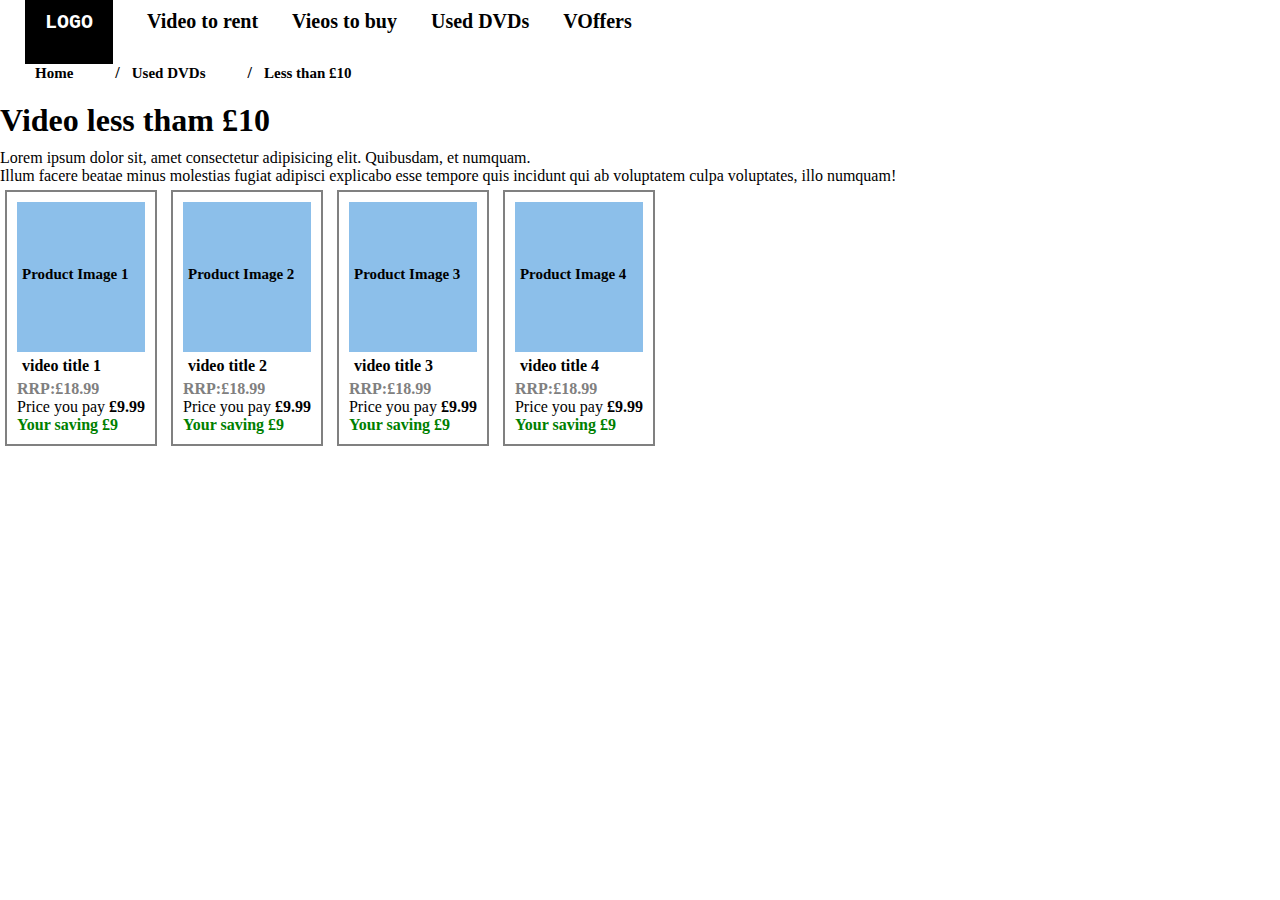
==== brief2/index.html @ 4c08c48c "AjouterBrief" ====
<!DOCTYPE html>
<html lang="en">
<head>
    <meta charset="UTF-8">
    <meta http-equiv="X-UA-Compatible" content="IE=edge">
    <meta name="viewport" content="width=device-width, initial-scale=1.0">
    <title>magasin de video</title>
    <link rel="stylesheet" href="style.css">
</head>
<body>
    <header>
        <ul>
            <li><a class="logo" href="#">LOGO</a></li>
            <li><a href="#">Video to rent</a></li>
            <li><a href="#">Vieos to buy</a></li>
            <li><a href="#">Used DVDs</a></li>
            <li><a href="#">VOffers</a></li>
        </ul>
    </header>
    <nav>
        <div class="nav">
            <ol>
                <li><a href="#">Home</a></li>
                <li><a href="#">Used DVDs</a></li>
                <li><a href="#">Less than £10</a></li>
            </ol>
        </div>
    </nav>
    <section>
        <h1>Video less tham £10</h1>
        <p>
            Lorem ipsum dolor sit, amet consectetur adipisicing elit. Quibusdam, et numquam.<br>
            Illum facere beatae minus molestias fugiat adipisci explicabo esse tempore quis incidunt qui ab voluptatem culpa voluptates, illo numquam!
        </p>
    </section>
    <footer>
        <ul>
            <li>
                <h4>Product Image 1</h4>
                <h2>video title 1 </h2>
                <span>RRP:£18.99</span>
                <p>Price you pay <a href="#">£9.99</a><br>
                    <span>Your saving £9</span>
                </p>
            </li>
            <li>
                <h4>Product Image 2</h4>
                <h2>video title 2 </h2>
                <span>RRP:£18.99</span>
                <p>Price you pay <a href="#">£9.99</a><br>
                    <span>Your saving £9</span>
                </p>
            </li>
            <li>
                <h4>Product Image 3</h4>
                <h2>video title 3 </h2>
                <span>RRP:£18.99</span>
                <p>Price you pay <a href="#">£9.99</a><br>
                    <span>Your saving £9</span>
                </p>
            </li>
            <li>
                <h4>Product Image 4</h4>
                <h2>video title 4 </h2>
                <span>RRP:£18.99</span>
                <p>Price you pay <a href="#">£9.99</a><br>
                    <span>Your saving £9</span>
                </p>
            </li>
        </ul>
    </footer>
</body>
</html>
---- brief2/style.css ----
* {
    margin: 0;
    padding: 0;
}

header {
    padding: 10px;
}

.logo {    
    background-color: black;
    color: white;
    padding: 30px 20px ;
    font-family:'Courier New', Courier, monospace;
}

header ul li a {
    text-decoration: none;
    color: black;
    font-size: 20px;
    font-weight: bold;
}

li {
    display: inline;
    padding: 15px;
}

ul,ol {
    list-style: none;
}

.nav {
    margin: 20px;
}

.nav li+li:before{
    padding: 8px;
    color: black;
    content: "/\00a0";
    font-weight: bold;
}

.nav a {
    text-decoration: none;
    color: black;
    font-size: 15px;
    font-weight: bold;
}

ul li a:hover{
    text-decoration:underline;
}

.nav a:hover{
    text-decoration:underline;
}

section p {
    padding-top: 10px;
}

footer ul li  {
    display: inline-block;
    padding: 10px;
    box-sizing: border-box;
    border: 2px solid gray;
    margin: 5px;
    position: relative;
}

footer ul li h4 {
    background-color: #8cbfea;
    width: 100%;
    height: 150px;
    box-sizing: border-box;
    padding: 5px;
    padding-top: 50%;
    font-size: 15px;
}

footer ul li h2 {
    padding: 5px;
    font-size: medium;
}

footer span {
    color: gray;
    font-weight: bold;
}

footer p span {
    color: green;
}

footer p a {
    color: black;
    text-decoration: none;
    font-weight: bold;
}
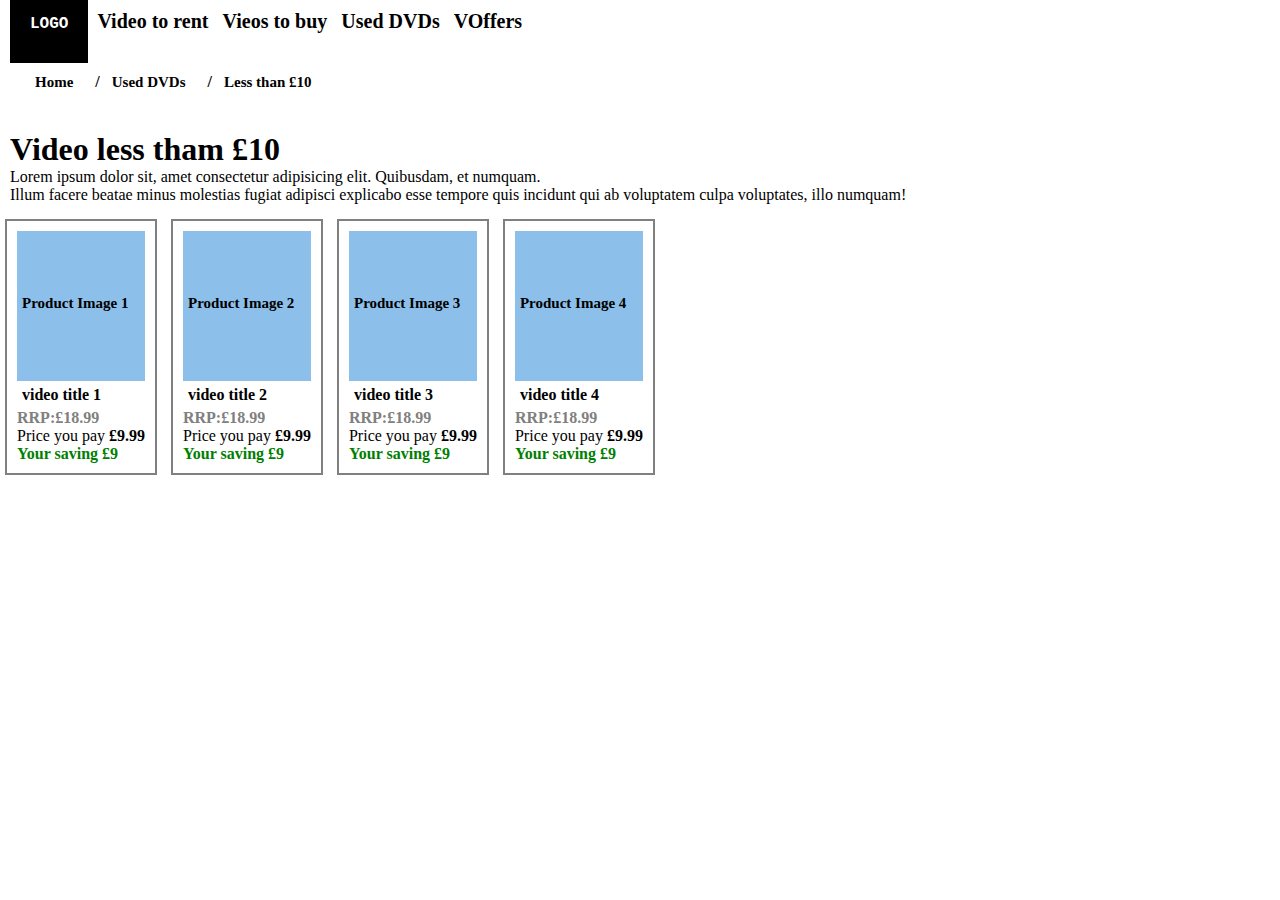
==== commit 44b814c7: "MediaQuerie" ====
--- a/brief2/index.html
+++ b/brief2/index.html
@@ -10,7 +10,7 @@
 <body>
     <header>
         <ul>
-            <li><a class="logo" href="#">LOGO</a></li>
+            <a class="logo" href="#">LOGO</a>
             <li><a href="#">Video to rent</a></li>
             <li><a href="#">Vieos to buy</a></li>
             <li><a href="#">Used DVDs</a></li>
--- a/brief2/style.css
+++ b/brief2/style.css
@@ -12,6 +12,9 @@
     color: white;
     padding: 30px 20px ;
     font-family:'Courier New', Courier, monospace;
+    text-decoration: none;
+    font-weight: bold;
+    display: inline;
 }
 
 header ul li a {
@@ -23,7 +26,7 @@
 
 li {
     display: inline;
-    padding: 15px;
+    padding: 5px;
 }
 
 ul,ol {
@@ -32,6 +35,7 @@
 
 .nav {
     margin: 20px;
+    padding: 10px;
 }
 
 .nav li+li:before{
@@ -56,7 +60,8 @@
     text-decoration:underline;
 }
 
-section p {
+section  {
+    margin: 10px;
     padding-top: 10px;
 }
 
@@ -66,7 +71,6 @@
     box-sizing: border-box;
     border: 2px solid gray;
     margin: 5px;
-    position: relative;
 }
 
 footer ul li h4 {
@@ -99,8 +103,33 @@
     font-weight: bold;
 }
 
+@media only screen and (max-width: 610px) {
+    .logo{
+        display: block;
+        text-align: center;
+    }
+    header ul li{
+        border: 1px solid gray;
+        display: inline-block;
+        margin: 5px;
+    }
+    .nav li+li:before{
+        content: ">";
+        font-size: 20px;
+        font-weight: bold;
+    }
+    footer ul li  {
+        display: block;
+        padding: 10px;
+        box-sizing: border-box;
+        border: 2px solid gray;
+        margin: 5px;
+    }
+    footer ul li h4 {
+        background-color: #8cbfea;
+        box-sizing: border-box;
+        text-align: center;
+        padding-bottom: 50%;
+    }
 
-
-
-
-
+  }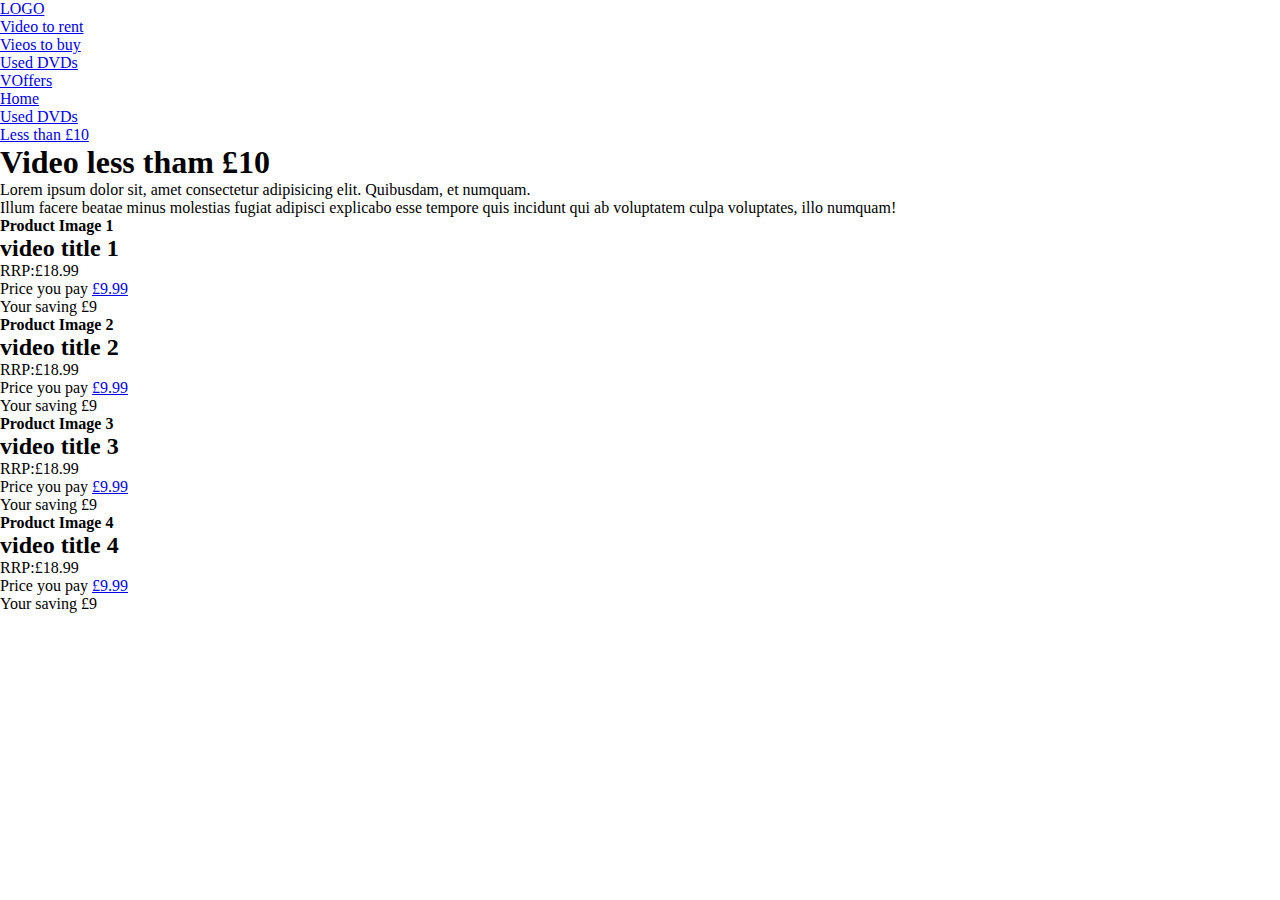
==== commit a81630a0: "Media query first" ====
--- a/brief2/index.html
+++ b/brief2/index.html
@@ -9,8 +9,8 @@
 </head>
 <body>
     <header>
+        <a class="logo" href="#">LOGO</a>
         <ul>
-            <a class="logo" href="#">LOGO</a>
             <li><a href="#">Video to rent</a></li>
             <li><a href="#">Vieos to buy</a></li>
             <li><a href="#">Used DVDs</a></li>
--- a/brief2/style.css
+++ b/brief2/style.css
@@ -1,123 +1,264 @@
 * {
     margin: 0;
     padding: 0;
+    box-sizing: border-box;
 }
-
-header {
-    padding: 10px;
-}
-
-.logo {    
-    background-color: black;
-    color: white;
-    padding: 30px 20px ;
-    font-family:'Courier New', Courier, monospace;
-    text-decoration: none;
-    font-weight: bold;
-    display: inline;
-}
-
-header ul li a {
-    text-decoration: none;
-    color: black;
-    font-size: 20px;
-    font-weight: bold;
-}
-
-li {
-    display: inline;
-    padding: 5px;
-}
-
-ul,ol {
-    list-style: none;
-}
-
-.nav {
-    margin: 20px;
-    padding: 10px;
-}
-
-.nav li+li:before{
-    padding: 8px;
-    color: black;
-    content: "/\00a0";
-    font-weight: bold;
-}
-
-.nav a {
-    text-decoration: none;
-    color: black;
-    font-size: 15px;
-    font-weight: bold;
-}
-
-ul li a:hover{
-    text-decoration:underline;
-}
-
-.nav a:hover{
-    text-decoration:underline;
-}
-
-section  {
-    margin: 10px;
-    padding-top: 10px;
-}
-
-footer ul li  {
-    display: inline-block;
-    padding: 10px;
-    box-sizing: border-box;
-    border: 2px solid gray;
-    margin: 5px;
-}
-
-footer ul li h4 {
-    background-color: #8cbfea;
-    width: 100%;
-    height: 150px;
-    box-sizing: border-box;
-    padding: 5px;
-    padding-top: 50%;
-    font-size: 15px;
-}
-
-footer ul li h2 {
-    padding: 5px;
-    font-size: medium;
-}
-
-footer span {
-    color: gray;
-    font-weight: bold;
-}
-
-footer p span {
-    color: green;
-}
-
-footer p a {
-    color: black;
-    text-decoration: none;
-    font-weight: bold;
-}
-
-@media only screen and (max-width: 610px) {
+@media only screen and (max-width: 430px) {
+    header {
+        padding: 10px;
+    }
+    
+    .logo {    
+        background-color: black;
+        color: white;
+        padding: 30px 20px ;
+        font-family:'Courier New', Courier, monospace;
+        text-decoration: none;
+        font-weight: bold;
+        display: inline;
+    }
+
     .logo{
         display: block;
         text-align: center;
     }
+
     header ul li{
-        border: 1px solid gray;
-        display: inline-block;
-        margin: 5px;
-    }
+        display: inline-block;
+    }
+    
+    header ul li a {
+        text-decoration: none;
+        color: black;
+        font-size: 20px;
+        font-weight: bold;
+        /* border: 1px solid black; */
+    }
+    
+    ul {
+        margin-top: 10px;
+        border: 1px solid black;
+    }
+    
+    ul,ol {
+        list-style: none;
+    }
+    
+    .nav {
+        margin: 20px;
+        padding: 10px;
+    }
+
+    .nav ol{
+        display: flex;
+    }
+    
     .nav li+li:before{
+        padding: 8px;
+        color: black;
         content: ">";
+        font-weight: bold;
+    }
+    
+    .nav a {
+        text-decoration: none;
+        color: black;
+        font-size: 15px;
+        font-weight: bold;
+    } 
+    
+    ul li a:hover{
+        text-decoration:underline;
+    }
+    
+    .nav a:hover{
+        text-decoration:underline;
+    }
+    
+    section  {
+        margin: 10px;
+        padding-top: 10px;
+    }
+    
+    footer ul li  {
+        display: inline-block;
+        padding: 10px;
+        box-sizing: border-box;
+        border: 2px solid gray;
+        margin: 5px;
+    }
+    
+    footer ul li h4 {
+        background-color: #8cbfea;
+        width: 100%;
+        height: 150px;
+        padding: 5px;
+        padding-top: 50%;
+        font-size: 15px;
+        font-size: x-large;
+    }
+    
+    footer ul li h2 {
+        padding: 5px;
+        font-size: x-large;
+    }
+    
+    footer span {
+        color: gray;
+        font-weight: bold;
+    }
+
+    footer ul li p{
+        font-size: large;
+        font-weight: bold;
+    }
+    
+    footer p span {
+        color: green;
+        font-size: large;
+    }
+    
+    footer p a {
+        color: black;
+        text-decoration: none;
+        font-size: large;
+        font-weight: bold;
+    }
+    
+    footer ul li  {
+        display: block;
+        padding: 10px;
+        box-sizing: border-box;
+        border: 2px solid gray;
+        margin: 5px;
+    }
+    footer ul li h4 {
+        background-color: #8cbfea;
+        box-sizing: border-box;
+        text-align: center;
+        padding-bottom: 50%;
+    }
+  }
+
+  @media only screen and (max-width: 768px) {
+    .logo {    
+        background-color: black;
+        color: white;
+        padding: 30px 20px ;
+        font-family:'Courier New', Courier, monospace;
+        text-decoration: none;
+        font-weight: bold;
+        display: inline;
+    }
+
+    .logo{
+        display: block;
+        text-align: center;
+    }
+
+    header ul li{
+        display: inline-block;
+    }
+    
+    header ul li a {
+        text-decoration: none;
+        color: black;
         font-size: 20px;
         font-weight: bold;
-    }
+        /* border: 1px solid black; */
+        padding: 40px;
+    }
+    
+    ul {
+        margin-top: 10px;
+        border: 1px solid black;
+    }
+    
+    ul,ol {
+        list-style: none;
+    }
+    
+    .nav {
+        margin: 20px;
+        padding: 10px;
+    }
+
+    .nav ol{
+        display: flex;
+    }
+    
+    .nav li+li:before{
+        padding: 8px;
+        color: black;
+        content: ">";
+        font-weight: bold;
+    }
+    
+    .nav a {
+        text-decoration: none;
+        color: black;
+        font-size: 15px;
+        font-weight: bold;
+    } 
+    
+    ul li a:hover{
+        text-decoration:underline;
+    }
+    
+    .nav a:hover{
+        text-decoration:underline;
+    }
+    
+    section  {
+        margin: 10px;
+        padding-top: 10px;
+    }
+    
+    footer ul li  {
+        display: inline-block;
+        padding: 10px;
+        box-sizing: border-box;
+        border: 2px solid gray;
+        margin: 5px;
+    }
+    
+    footer ul li h4 {
+        background-color: #8cbfea;
+        width: 100%;
+        height: 150px;
+        padding: 5px;
+        padding-top: 50%;
+        font-size: 15px;
+        font-size: x-large;
+    }
+    
+    footer ul li h2 {
+        padding: 5px;
+        font-size: x-large;
+    }
+    
+    footer span {
+        color: gray;
+        font-weight: bold;
+    }
+
+    footer ul li p{
+        font-size: large;
+        font-weight: bold;
+    }
+    
+    footer p span {
+        color: green;
+        font-size: large;
+    }
+    
+    footer p a {
+        color: black;
+        text-decoration: none;
+        font-size: large;
+        font-weight: bold;
+    }
+    
     footer ul li  {
         display: block;
         padding: 10px;
@@ -131,5 +272,4 @@
         text-align: center;
         padding-bottom: 50%;
     }
-
   }